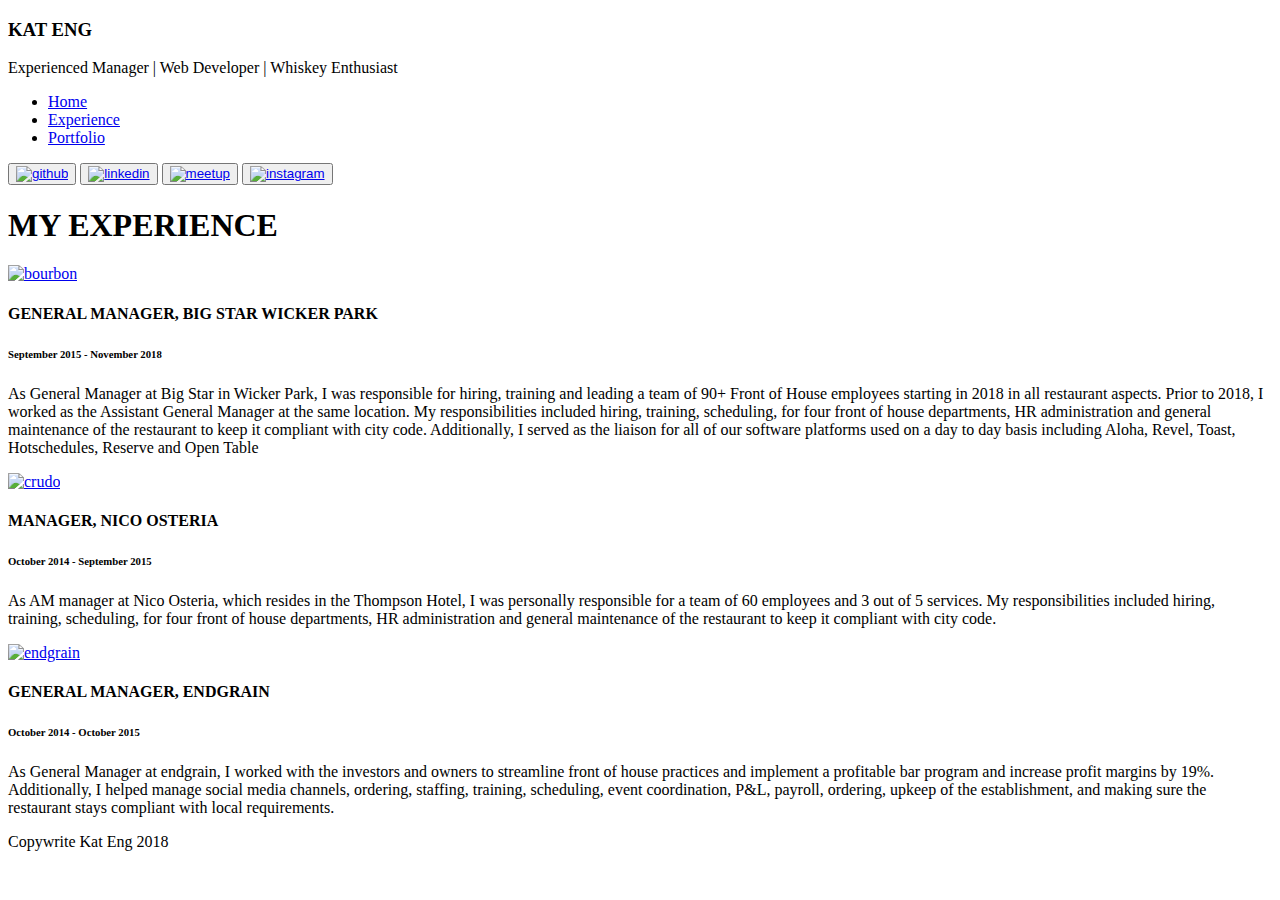
==== experience.html @ fa51f93f "Commit 1st change" ====
<!DOCTYPE html>
<html lang="en">

<head>
    <meta charset="UTF-8">
    <meta name="viewport" content="width=device-width, initial-scale=1.0">
    <meta http-equiv="X-UA-Compatible" content="ie=edge">
    <!-- BOOTSTRAP -->
    <link rel="stylesheet" href="https://stackpath.bootstrapcdn.com/bootstrap/4.1.3/css/bootstrap.min.css" integrity="sha384-MCw98/SFnGE8fJT3GXwEOngsV7Zt27NXFoaoApmYm81iuXoPkFOJwJ8ERdknLPMO"
        crossorigin="anonymous">
    <!-- SPECIAL FONT -->
    <link href="https://fonts.googleapis.com/css?family=Poor+Story|Poppins:100,300" rel="stylesheet">
    <!-- STYLESHEET -->
    <link rel="stylesheet" href="assets/css/style.css">
    <title>Kat Eng | About Me</title>
</head>

<body>

    <div class="row-md-12 text-center" id="title">

        <h3>KAT ENG</h3>

        <p class="tagline"> Experienced Manager | Web Developer | Whiskey Enthusiast</p>

        <nav class="row justify-content-center" id="header">
            <ul class="nav">
                <li class="nav-item">
                    <a class="nav-link active" href="index.html">Home</a>
                </li>
                <li class="nav-item">
                    <a class="nav-link" href="#">Experience</a>
                </li>
                <li class="nav-item">
                    <a class="nav-link" href="portfolio.html">Portfolio</a>
                </li>
            </ul>
        </nav>

        <div class="social-links">
            <button class="noborder"><a href="https://github.com/kat3ng" target="_blank">
                    <img style="width:40px;height:40px" class=" thumbnail card-img-top" src="assets/images/gh_icon.png"
                        alt="github">
                </a></button>
            <button class="noborder"><a href="https://linkedin.com/in/kat-eng/" target="_blank">
                    <img style="width:40px;height:40px" class=" thumbnail card-img-top" src="assets/images/li_icon.png"
                        alt="linkedin">
                </a></button>
            <button class="noborder"><a href="https://www.meetup.com/members/257579730/" target="_blank">
                    <img style="width:40px;height:40px" class=" thumbnail card-img-top" src="assets/images/mu_icon.png"
                        alt="meetup">
                </a></button>
            <button class="noborder"><a href="https://www.instagram.com/kat3ng/" target="_blank">
                    <img style="width:40px;height:40px" class=" thumbnail card-img-top" src="assets/images/ig_icon.png"
                        alt="instagram">
                </a></button>
        </div>
    </div>



    <div class="col-md-12 margins" id="project-contents">
        <div class="text-center">
            <h1 class="poppins" id="my-experience">
                MY EXPERIENCE
        </div>
    </div>




    <div class="container">
        <div class="row">
            <div class="col-md-6">
                <a href="https://bigstarchicago.com" target="_blank">
                    <img class="img-fluid experience-photos" src="assets/images/bourbon.jpg" alt="bourbon">
                </a>
            </div>

            <div class="col-md-6">


                <div class="card-body text-center">
                    <h4 class="card-title">GENERAL MANAGER, BIG STAR WICKER PARK</h4>

                    <h6 class="card-subtitle mb-2 text-muted">September 2015 - November 2018</h6>
                    <p>
                        <p>As General Manager at Big Star in Wicker Park, I was responsible for hiring, training
                            and
                            leading a team of 90+
                            Front of House employees starting in 2018 in all restaurant aspects.

                            Prior to 2018, I worked as the Assistant General Manager at the same location. My
                            responsibilities included hiring,
                            training, scheduling, for four front of house departments, HR administration and
                            general
                            maintenance of the
                            restaurant to keep it compliant with city code. Additionally, I served as the liaison
                            for
                            all of our software
                            platforms used on a day to day basis including Aloha, Revel, Toast, Hotschedules,
                            Reserve
                            and Open Table</p>
                </div>

            </div>
        </div>


        <div class="row margins">
            <div class="col-md-6">

                <a href="https://nicoosteria.com" target="_blank">
                    <img class="img-fluid experience-photos" src="assets/images/nico.png" alt="crudo">
                </a>
            </div>

            <div class="col-md-6">
                <div class="card-body text-center">

                    <h4 class="card-title">MANAGER, NICO OSTERIA</h4>

                    <h6 class="card-subtitle mb-2 text-muted">October 2014 - September 2015</h6>
                    <p>
                        <p>As AM manager at Nico Osteria, which resides in the Thompson Hotel, I was personally
                            responsible for a team of 60
                            employees and 3 out of 5 services.

                            My responsibilities included hiring, training, scheduling, for four front of house
                            departments, HR administration
                            and general maintenance of the restaurant to keep it compliant with city code. </p>
                </div>

            </div>
        </div>


        <div class="row">
            <div class="col-md-6">

                <a href="https://endgrainchicago.com" target="_blank">
                    <img class="img-fluid experience-photos" src="assets/images/endgrain.jpg" alt="endgrain">
                </a>
            </div>

            <div class="col-md-6">
                <div class="card-body text-center">

                    <h4 class="card-title">GENERAL MANAGER, ENDGRAIN</h4>

                    <h6 class="card-subtitle mb-2 text-muted">October 2014 - October 2015</h6>
                    <p>
                        <p>As General Manager at endgrain, I worked with the investors and owners to streamline front
                            of house practices and
                            implement a profitable bar program and increase profit margins by 19%.
                            Additionally, I helped manage social media channels, ordering, staffing, training,
                            scheduling, event coordination,
                            P&L, payroll, ordering, upkeep of the establishment, and making sure the restaurant stays
                            compliant with local
                            requirements.</p>
                </div>

            </div>
        </div>

        <div class="container">
            <footer class="text-center">Copywrite Kat Eng 2018</footer>
        </div>
</body>

</html>
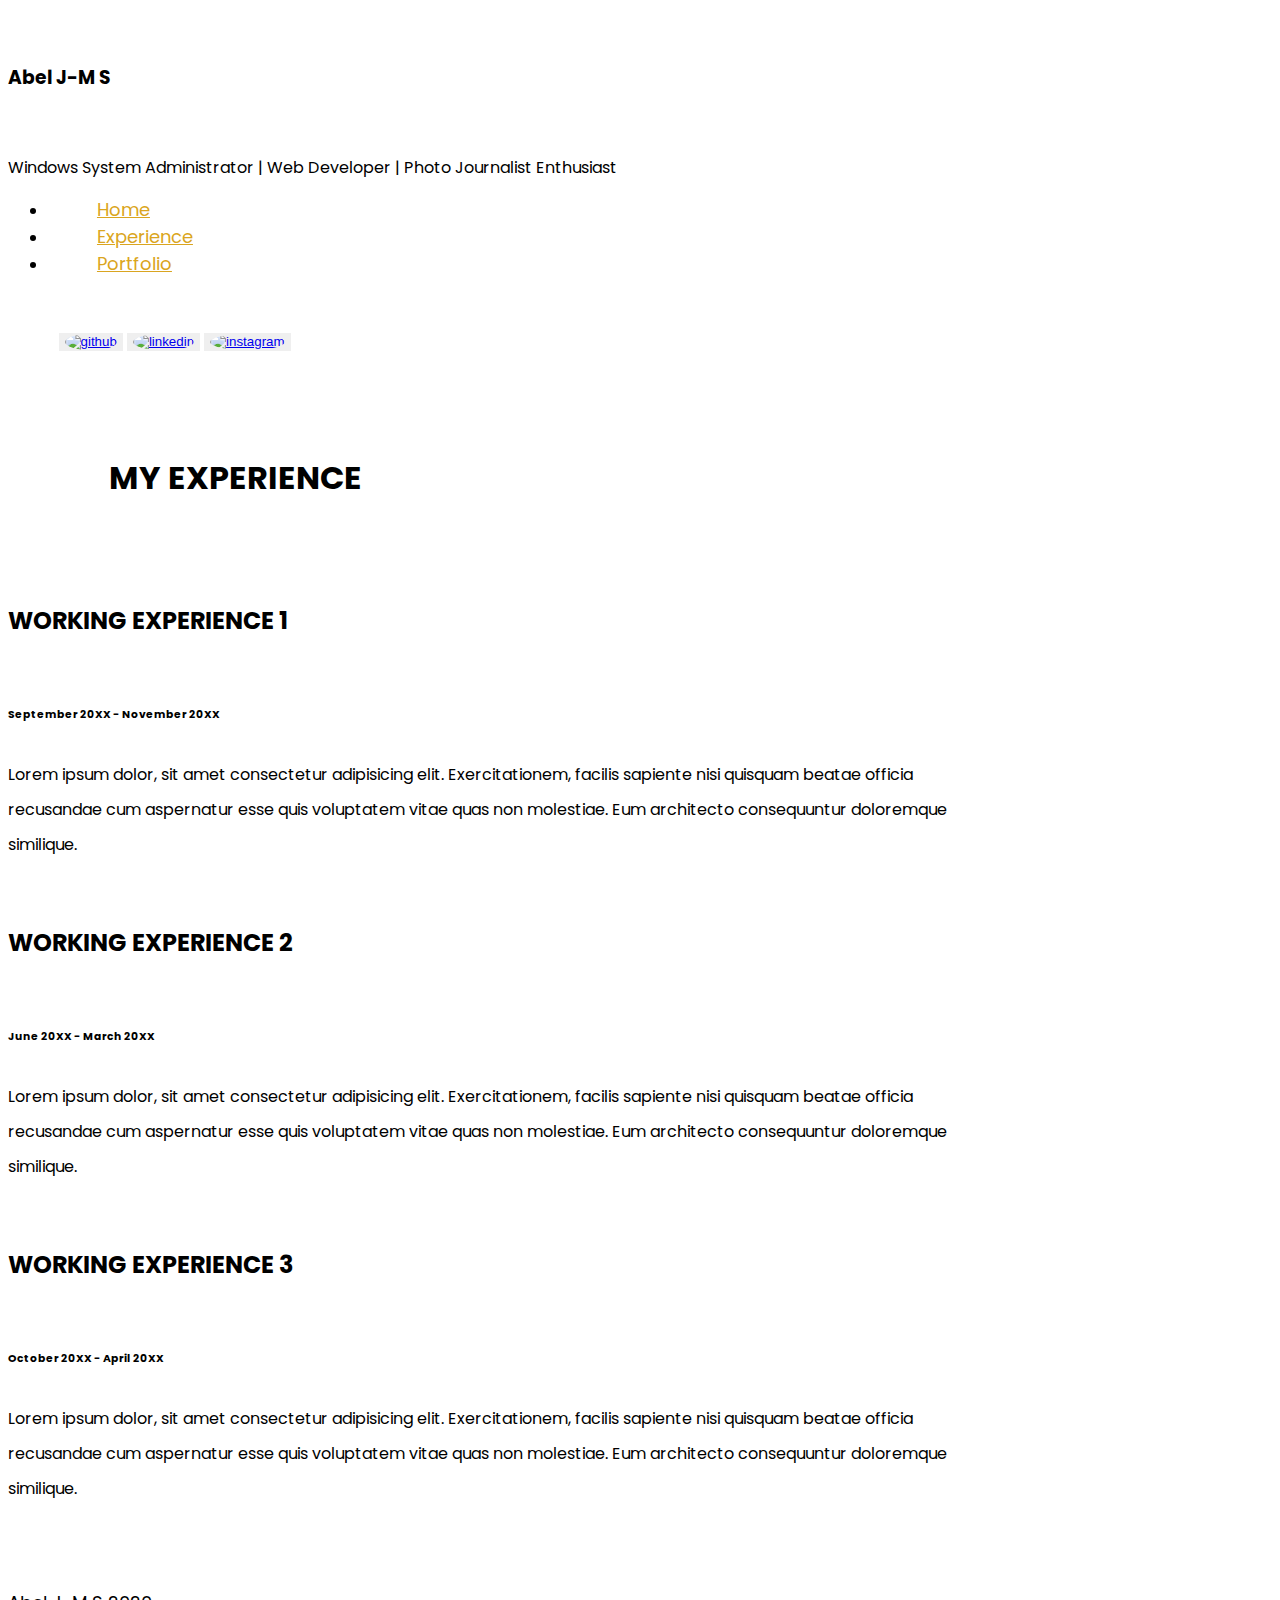
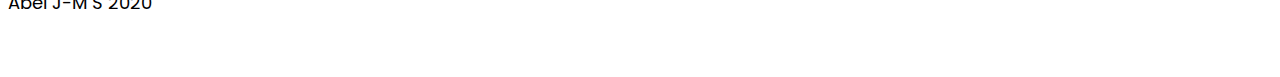
==== commit 25899420: "Final changes before submit" ====
--- a/experience.html
+++ b/experience.html
@@ -12,47 +12,38 @@
     <link href="https://fonts.googleapis.com/css?family=Poor+Story|Poppins:100,300" rel="stylesheet">
     <!-- STYLESHEET -->
     <link rel="stylesheet" href="assets/css/style.css">
-    <title>Kat Eng | About Me</title>
+
+    <title>Abel J-M S | About Me</title>
 </head>
 
 <body>
-
     <div class="row-md-12 text-center" id="title">
 
-        <h3>KAT ENG</h3>
+        <h3>Abel J-M S</h3>
 
-        <p class="tagline"> Experienced Manager | Web Developer | Whiskey Enthusiast</p>
-
+        <p class="tagline"> Windows System Administrator | Web Developer | Photo Journalist Enthusiast</p>
         <nav class="row justify-content-center" id="header">
             <ul class="nav">
                 <li class="nav-item">
-                    <a class="nav-link active" href="index.html">Home</a>
+                    <a class="nav-link active" href="#">Home</a>
                 </li>
                 <li class="nav-item">
-                    <a class="nav-link" href="#">Experience</a>
+                    <a class="nav-link" href="experience.html">Experience</a>
                 </li>
                 <li class="nav-item">
                     <a class="nav-link" href="portfolio.html">Portfolio</a>
                 </li>
             </ul>
         </nav>
-
         <div class="social-links">
-            <button class="noborder"><a href="https://github.com/kat3ng" target="_blank">
-                    <img style="width:40px;height:40px" class=" thumbnail card-img-top" src="assets/images/gh_icon.png"
-                        alt="github">
+            <button class="noborder"><a href="https://github.com/savabel" target="_blank">
+                    <img style="width:40px;height:40px" class="thumbnail" src="assets/images/gh_icon.png" alt="github">
                 </a></button>
-            <button class="noborder"><a href="https://linkedin.com/in/kat-eng/" target="_blank">
-                    <img style="width:40px;height:40px" class=" thumbnail card-img-top" src="assets/images/li_icon.png"
-                        alt="linkedin">
+            <button class="noborder"><a href="https://www.linkedin.com/in/savoeda-abel-57a28b2/" target="_blank">
+                    <img style="width:40px;height:40px" class="thumbnail" src="assets/images/li_icon.png" alt="linkedin">
                 </a></button>
-            <button class="noborder"><a href="https://www.meetup.com/members/257579730/" target="_blank">
-                    <img style="width:40px;height:40px" class=" thumbnail card-img-top" src="assets/images/mu_icon.png"
-                        alt="meetup">
-                </a></button>
-            <button class="noborder"><a href="https://www.instagram.com/kat3ng/" target="_blank">
-                    <img style="width:40px;height:40px" class=" thumbnail card-img-top" src="assets/images/ig_icon.png"
-                        alt="instagram">
+            <button class="noborder"><a href="https://www.instagram.com/abels6583/" target="_blank">
+                    <img style="width:40px;height:40px" class="thumbnail" src="assets/images/ig_icon.png" alt="instagram">
                 </a></button>
         </div>
     </div>
@@ -72,63 +63,15 @@
     <div class="container">
         <div class="row">
             <div class="col-md-6">
-                <a href="https://bigstarchicago.com" target="_blank">
-                    <img class="img-fluid experience-photos" src="assets/images/bourbon.jpg" alt="bourbon">
-                </a>
-            </div>
-
-            <div class="col-md-6">
 
 
                 <div class="card-body text-center">
-                    <h4 class="card-title">GENERAL MANAGER, BIG STAR WICKER PARK</h4>
+                    <h4 class="card-title">WORKING EXPERIENCE 1</h4>
 
-                    <h6 class="card-subtitle mb-2 text-muted">September 2015 - November 2018</h6>
+                    <h6 class="card-subtitle mb-2 text-muted">September 20XX - November 20XX</h6>
                     <p>
-                        <p>As General Manager at Big Star in Wicker Park, I was responsible for hiring, training
-                            and
-                            leading a team of 90+
-                            Front of House employees starting in 2018 in all restaurant aspects.
-
-                            Prior to 2018, I worked as the Assistant General Manager at the same location. My
-                            responsibilities included hiring,
-                            training, scheduling, for four front of house departments, HR administration and
-                            general
-                            maintenance of the
-                            restaurant to keep it compliant with city code. Additionally, I served as the liaison
-                            for
-                            all of our software
-                            platforms used on a day to day basis including Aloha, Revel, Toast, Hotschedules,
-                            Reserve
-                            and Open Table</p>
-                </div>
-
-            </div>
-        </div>
-
-
-        <div class="row margins">
-            <div class="col-md-6">
-
-                <a href="https://nicoosteria.com" target="_blank">
-                    <img class="img-fluid experience-photos" src="assets/images/nico.png" alt="crudo">
-                </a>
-            </div>
-
-            <div class="col-md-6">
-                <div class="card-body text-center">
-
-                    <h4 class="card-title">MANAGER, NICO OSTERIA</h4>
-
-                    <h6 class="card-subtitle mb-2 text-muted">October 2014 - September 2015</h6>
-                    <p>
-                        <p>As AM manager at Nico Osteria, which resides in the Thompson Hotel, I was personally
-                            responsible for a team of 60
-                            employees and 3 out of 5 services.
-
-                            My responsibilities included hiring, training, scheduling, for four front of house
-                            departments, HR administration
-                            and general maintenance of the restaurant to keep it compliant with city code. </p>
+                        <p>Lorem ipsum dolor, sit amet consectetur adipisicing elit. Exercitationem, facilis sapiente nisi quisquam beatae officia recusandae cum aspernatur esse quis voluptatem vitae quas non molestiae. Eum architecto consequuntur doloremque similique. 
+                      </p>
                 </div>
 
             </div>
@@ -138,33 +81,38 @@
         <div class="row">
             <div class="col-md-6">
 
-                <a href="https://endgrainchicago.com" target="_blank">
-                    <img class="img-fluid experience-photos" src="assets/images/endgrain.jpg" alt="endgrain">
-                </a>
+
+                <div class="card-body text-center">
+                    <h4 class="card-title">WORKING EXPERIENCE 2</h4>
+
+                    <h6 class="card-subtitle mb-2 text-muted">June 20XX - March 20XX</h6>
+                    <p>
+                        <p>Lorem ipsum dolor, sit amet consectetur adipisicing elit. Exercitationem, facilis sapiente nisi quisquam beatae officia recusandae cum aspernatur esse quis voluptatem vitae quas non molestiae. Eum architecto consequuntur doloremque similique. 
+                      </p>
+                </div>
+
             </div>
+        </div>
 
+
+        <div class="row">
             <div class="col-md-6">
+
+
                 <div class="card-body text-center">
+                    <h4 class="card-title">WORKING EXPERIENCE 3</h4>
 
-                    <h4 class="card-title">GENERAL MANAGER, ENDGRAIN</h4>
-
-                    <h6 class="card-subtitle mb-2 text-muted">October 2014 - October 2015</h6>
+                    <h6 class="card-subtitle mb-2 text-muted">October 20XX - April 20XX</h6>
                     <p>
-                        <p>As General Manager at endgrain, I worked with the investors and owners to streamline front
-                            of house practices and
-                            implement a profitable bar program and increase profit margins by 19%.
-                            Additionally, I helped manage social media channels, ordering, staffing, training,
-                            scheduling, event coordination,
-                            P&L, payroll, ordering, upkeep of the establishment, and making sure the restaurant stays
-                            compliant with local
-                            requirements.</p>
+                        <p>Lorem ipsum dolor, sit amet consectetur adipisicing elit. Exercitationem, facilis sapiente nisi quisquam beatae officia recusandae cum aspernatur esse quis voluptatem vitae quas non molestiae. Eum architecto consequuntur doloremque similique. 
+                      </p>
                 </div>
 
             </div>
         </div>
 
         <div class="container">
-            <footer class="text-center">Copywrite Kat Eng 2018</footer>
+            <footer class="text-center">Abel J-M S 2020</footer>
         </div>
 </body>
 
--- a/assets/css/style.css
+++ b/assets/css/style.css
@@ -0,0 +1,219 @@
+body {
+    font-family: 'Poppins', sans-serif;
+}
+
+div {
+    /* border: 1px black solid; */
+}
+
+/* * {
+    box-sizing: border-box;
+    /* margin: 0;
+    border: 0;} */
+
+#about-me, h3, h4, h1, h5 {
+    margin-top: 5%;
+    margin-bottom: 5%;
+}
+
+#about-me-title, #education-title {
+    margin-top: 3%;
+    margin-bottom: 3%;
+}
+
+.card, .noborder {
+    border: none;
+    /* max-width: 450px; */
+}
+
+.card-body {
+    margin-top: 5%;
+    margin-bottom: 5%;
+    line-height: 35px;
+    max-width: 980px;
+    max-height: 90%;
+    ;
+}
+
+.card-text {
+    font-size: 24px;
+    margin: 1% 8%;
+    width: 65%;
+}
+
+.card-title {
+    font-weight: bold;
+    font-size: 24px;
+    margin-bottom: 6%;
+}
+
+#carousel {
+    max-height: 80%;
+    max-width: auto;
+}
+
+#connect-button {
+    background-color: goldenrod;
+    color: white;
+    font-size: 16px;
+    align-content: center;
+    border: none;
+    border-radius: 50px;
+    padding: 1rem 3rem;
+    margin-left: 10%;
+    /* width: 100px; */
+}
+
+#connect {
+    font-size: 45px;
+    align-content: center;
+    padding: 10px;
+    /* color: black; */
+}
+
+*/ .container {
+    margin: 0 auto;
+    padding: 5%;
+    width: 100%;
+    height: auto;
+}
+
+.contact-info-addresses {
+    /* color: black; */
+    /* width: 500px; */
+    align-content: center;
+}
+
+.contact-form {
+    align-content: center;
+}
+
+.experience-photos {
+    margin-bottom: 5%;
+    margin-right: 5%;
+    padding: 5%;
+}
+
+footer {
+    font-size: 18px;
+    height: 80px;
+    padding-top: 20px;
+}
+
+.inner-card-text {
+    font-size: 16px;
+    margin: 5% 8%;
+    width: 65%;
+    overflow: scroll;
+}
+
+.image_bar {
+    background-image: url("../images/seattlefloor.png");
+    background-size: cover;
+    -ms-background-position-x: center;
+    -ms-background-position-y: bottom;
+    background-position: center bottom;
+    margin-top: 4%;
+    width: 100%;
+    height: 800px;
+    display: inline-block;
+    /* overflow: hidden; */
+}
+
+.input-container {
+    margin-left: 10%;
+    border-radius: 5px;
+    background-color: #f2f2f2;
+    max-width: 980px;
+}
+
+input[type=text], select, textarea {
+    width: 100%;
+    padding: 12px;
+    border-radius: 4px;
+    box-sizing: border-box;
+    margin-top: 6px;
+    resize: vertical;
+}
+
+.jumbotron {
+    background: none;
+    align-content: center;
+    /* font-size: 65px; */
+    margin: 1% 5%;
+    /* font-family: 'Poppins', sans-serif; */
+}
+
+#letsconnect {
+    background: transparent;
+}
+
+.margin {
+    margin: 0 auto;
+}
+
+#my-experience {
+    margin: 8%;
+}
+
+.nav-link {
+    font-size: 18px;
+    color: goldenrod;
+    margin: 4%;
+}
+
+.opaque {
+    background: rgba(29, 31, 29, 0.65);
+}
+
+.poppins {
+    font-family: 'Poppins', sans-serif;
+}
+
+.poppins-w {
+    font-family: 'Poppins', sans-serif;
+    font-weight: 300;
+}
+
+*/ #sweet-pic {
+    /* margin: 5%; */
+    max-width: 100%;
+}
+
+.text-block {
+    margin: 0 auto;
+    margin-top: 3%;
+    width: 80%;
+    height: 90%;
+    color: white;
+    border-radius: 15px;
+    /* overflow: scroll; */
+}
+
+#submit-button {
+    float: right;
+    background-color: goldenrod;
+    color: white;
+    font-size: 18px;
+    align-content: center;
+    border: none;
+    border-radius: 20px;
+    padding: 1rem 3rem;
+    margin: 2.5%;
+}
+
+.social-links {
+    margin: 4%;
+}
+
+#tagline {
+    font-size: 24px;
+}
+
+.thumbnail {
+    border-radius: 50%;
+}
+
+.wht-fnt {
+    color: white;
+}